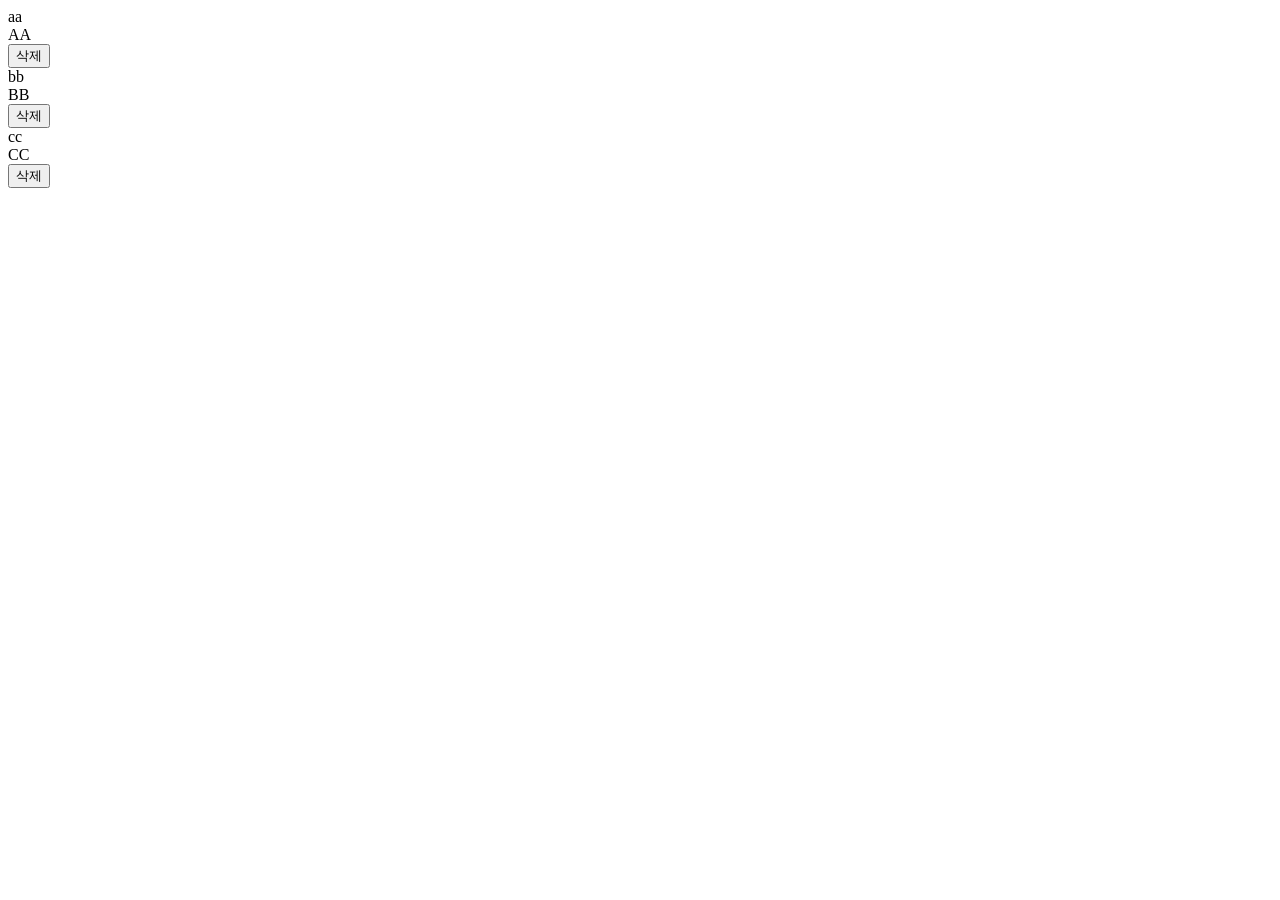
==== 2주차/3. posts.html @ 32ee2cd3 "." ====
<!DOCTYPE html>
<html lang="en">
  <head>
    <meta charset="UTF-8" />
    <meta http-equiv="X-UA-Compatible" content="IE=edge" />
    <meta name="viewport" content="width=device-width, initial-scale=1.0" />
    <title>Document</title>
  </head>
  <body>
    <div class="post-list"></div>
  </body>
  <script>
    const $postList = document.querySelector(".post-list");
    // 백엔드에서 받아온 데이터 리스트를 HTML에 넣기
    let posts = [
      {
        id: 1,
        title: "aa",
        content: "AA",
      },
      {
        id: 2,
        title: "bb",
        content: "BB",
      },
      {
        id: 3,
        title: "cc",
        content: "CC",
      },
    ];

    // postArr 반복/순회
    function renderPost(postArr) {
      const postHTML = postArr
        .map(
          (post) => `<div data-role = ${post.id}>
            <div>${post.title}</div><div>${post.content}</div>
            <button class="delete-post-btn">삭제</button>
        </div>`
        )
        .join("");
      $postList.innerHTML = postHTML;

      const $deletePostBtn = document.querySelectorAll(".delete-post-btn");
      console.log($deletePostBtn);
      // 삭제 시 겹치지 않는 PK값을 주어야 함 (id)
      // getAttribute를 사용해 data-role의 값을 꺼내어 쓸 수 있음

      $deletePostBtn.forEach((btn) => {
        btn.addEventListener("click", (e) => {
          console.log(e.target.parentNode);
          const parent = e.target.parentNode;
          const targetId = parent.getAttribute("data-role");
          // id가 삭제한 post의 id와 다른 post들만 담긴 새로운 배열 생성
          const deletePost = posts.filter(
            (post) => post.id !== parseInt(targetId)
          );
          posts = deletePost;
          renderPost(deletePost);
          /*
        e: 이벤트 객체
        target: 이벤트 대상
        parentNode: 이벤트 대상의 부모 요소
        */
        });
      });
    }

    renderPost(posts);
  </script>
</html>
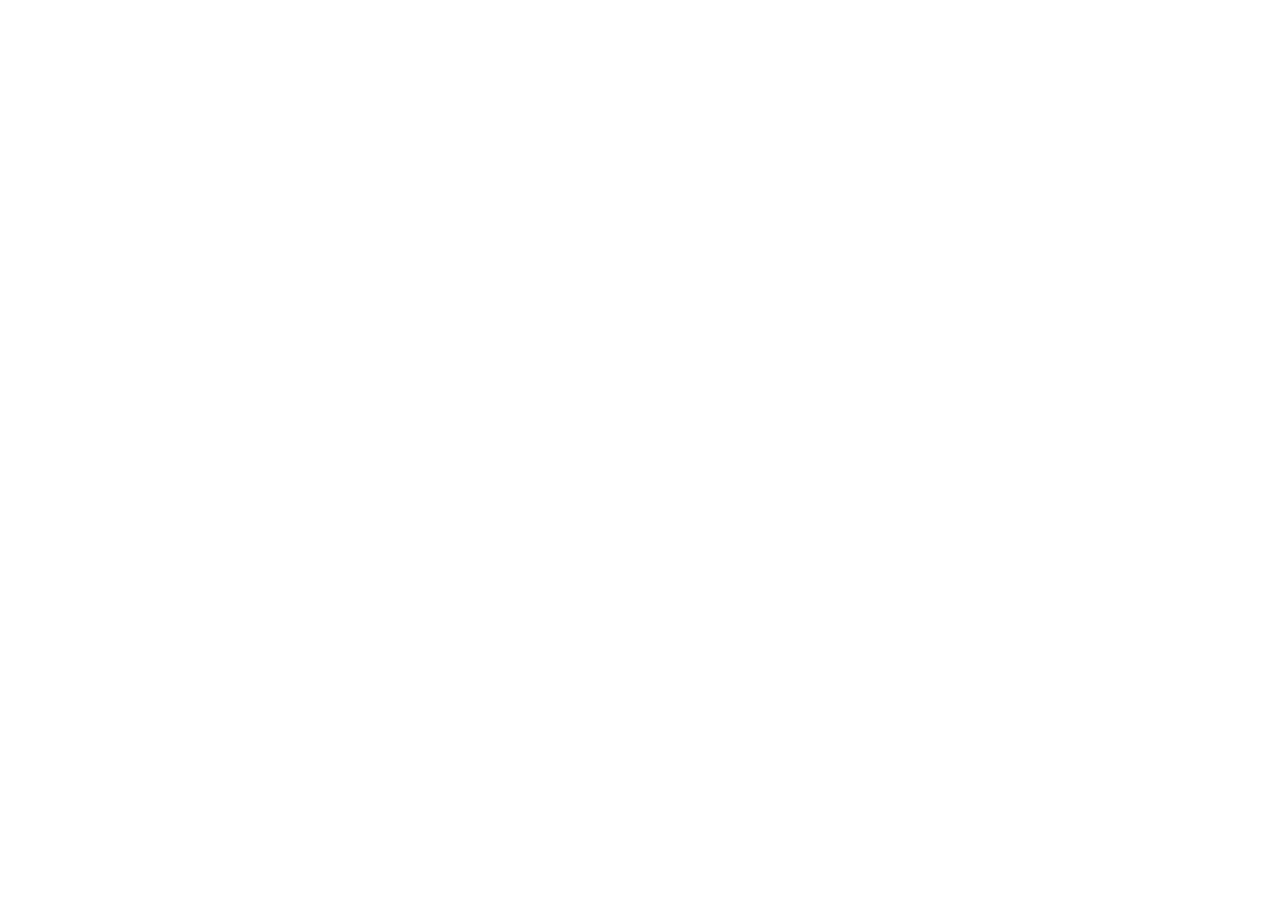
==== commit 136878ae: "." ====
--- a/2주차/3. posts.html
+++ b/2주차/3. posts.html
@@ -31,31 +31,43 @@
     ];
 
     // postArr 반복/순회
+
+    // renderPost 함수에 posts 배열을 담으면
     function renderPost(postArr) {
+      // posts의 각 객체들(post)을 HTML 형식으로 바꿔줌
       const postHTML = postArr
         .map(
-          (post) => `<div data-role = ${post.id}>
-            <div>${post.title}</div><div>${post.content}</div>
+          (post) => `<div data-role = ${opost.id}>
+            <div>${post.title}</div><div>${pst.content}</div>
             <button class="delete-post-btn">삭제</button>
         </div>`
         )
         .join("");
+      // 실제 HTML 파일에 담아줌
       $postList.innerHTML = postHTML;
 
+      // 파일 삭제하기
       const $deletePostBtn = document.querySelectorAll(".delete-post-btn");
       console.log($deletePostBtn);
+
       // 삭제 시 겹치지 않는 PK값을 주어야 함 (id)
       // getAttribute를 사용해 data-role의 값을 꺼내어 쓸 수 있음
 
+      // 각 post의 버튼마다 아래의 클릭 이벤트 부여
       $deletePostBtn.forEach((btn) => {
+        // 클릭할때마다 대상 parentNode에서 data-role 속성을 가져옴
         btn.addEventListener("click", (e) => {
           console.log(e.target.parentNode);
           const parent = e.target.parentNode;
           const targetId = parent.getAttribute("data-role");
+
+          // 가져온 data-role 속성을 정수로 변환한 것이 클릭된 삭제 버튼이 포함된 post의 id와 일치하는 경우 삭제
           // id가 삭제한 post의 id와 다른 post들만 담긴 새로운 배열 생성
           const deletePost = posts.filter(
             (post) => post.id !== parseInt(targetId)
           );
+
+          // 원본 배열을 새로운 배열로 덮어씀
           posts = deletePost;
           renderPost(deletePost);
           /*
